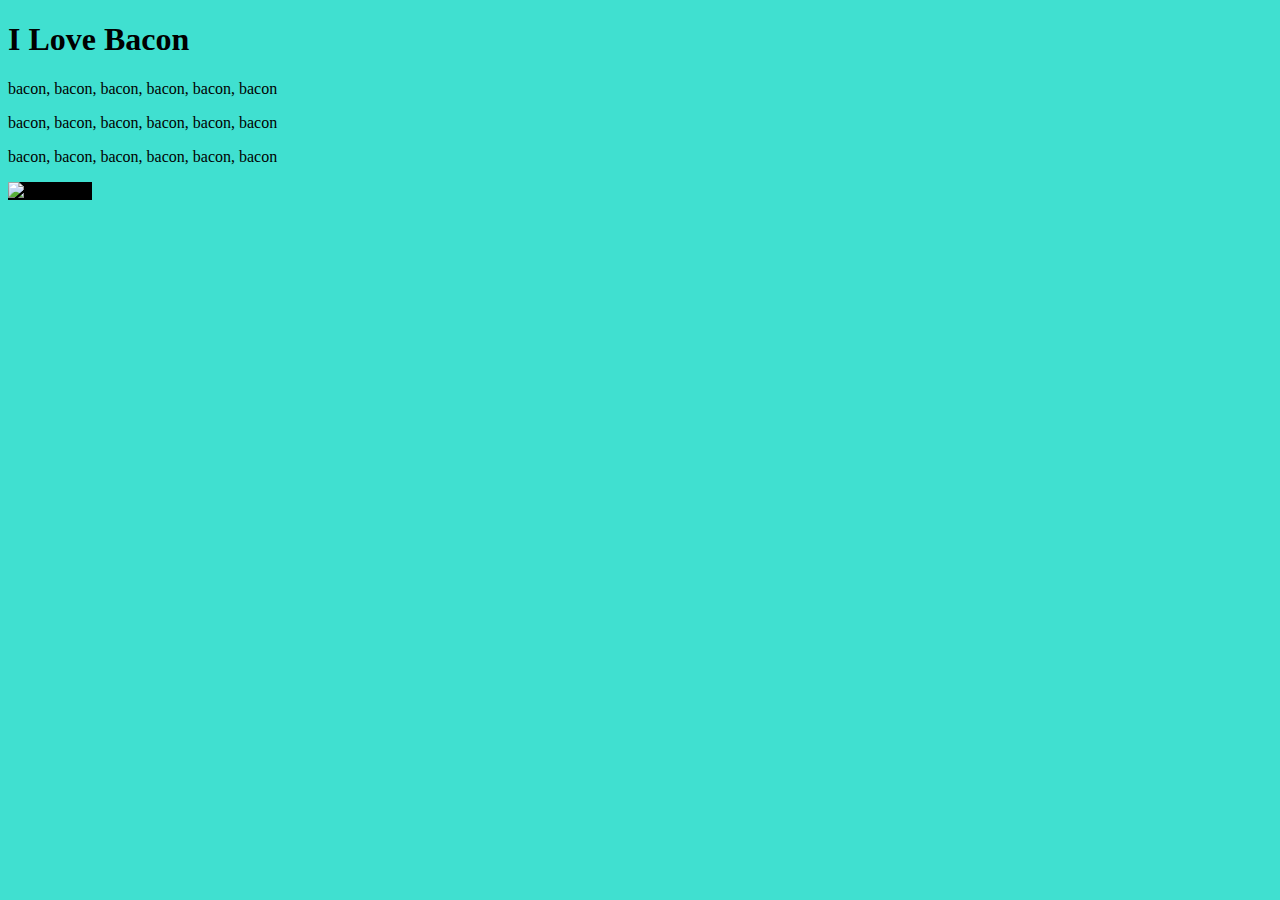
==== WD3.5 Bacon Fansite Start Here/index.html @ ec7867a3 "new lecture about css" ====
<!DOCTYPE html>
<html>
  <head>
    <meta charset="utf-8" />
    <title>Bacon Fansite</title>
    <link rel="stylesheet" href="css/styles.css" />
  </head>

  <body>
    <h1>I Love Bacon</h1>
    <p>bacon, bacon, bacon, bacon, bacon, bacon</p>
    <p>bacon, bacon, bacon, bacon, bacon, bacon</p>
    <p>bacon, bacon, bacon, bacon, bacon, bacon</p>
    <img
      class="bacon"
      src="https://emojipedia-us.s3.amazonaws.com/thumbs/240/apple/118/bacon_1f953.png"
      alt="bacon-img"
    />
  </body>
</html>
---- WD3.5 Bacon Fansite Start Here/css/styles.css ----
/***************************TAG SELECTORS*************************/

body {
  background-color: turquoise;
}

/**************************CLASS SELECTORS***************************/

.bacon {
  background-color: black;
}
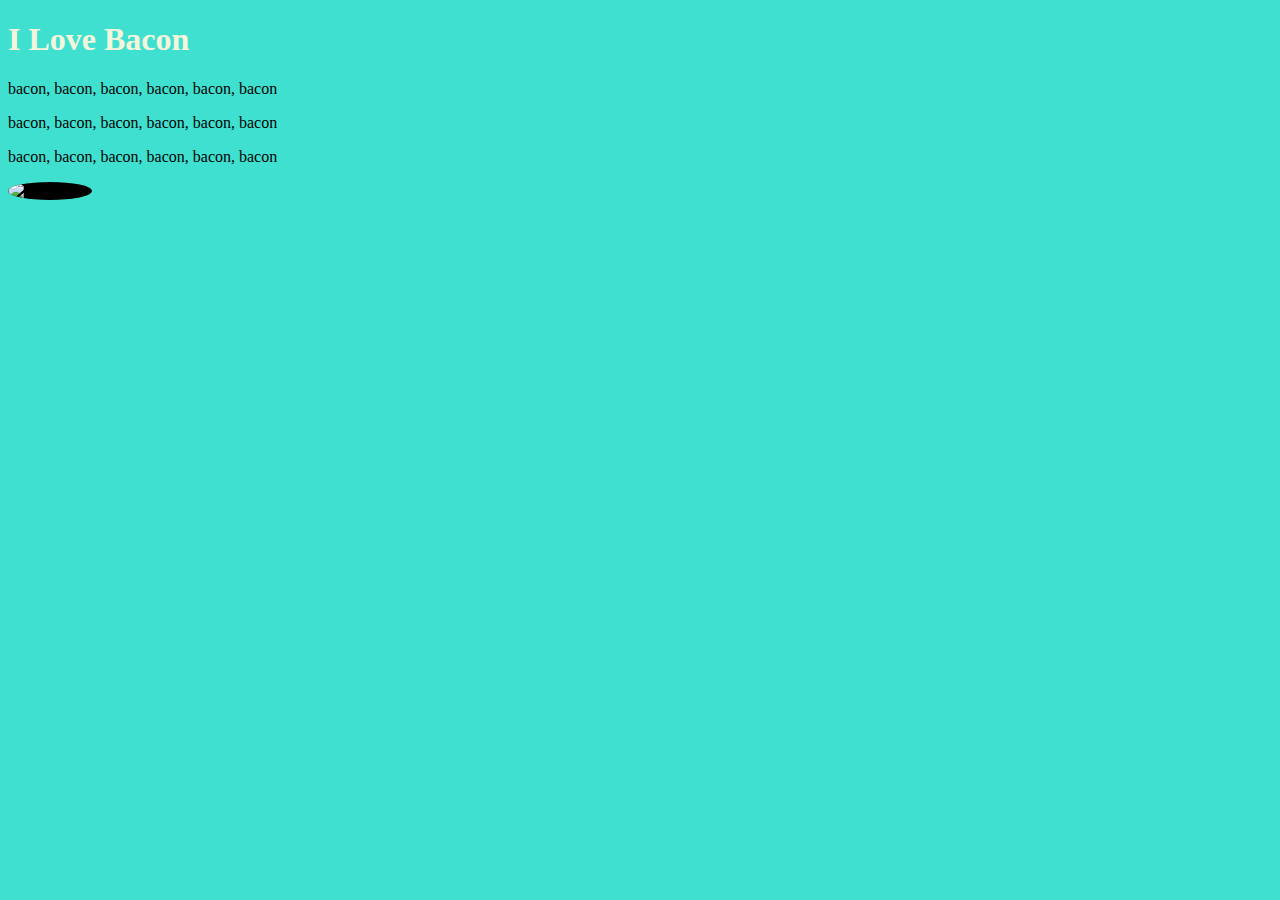
==== commit 88a3a418: "finish section 4" ====
--- a/WD3.5 Bacon Fansite Start Here/index.html
+++ b/WD3.5 Bacon Fansite Start Here/index.html
@@ -7,7 +7,7 @@
   </head>
 
   <body>
-    <h1>I Love Bacon</h1>
+    <h1 id="heading">I Love Bacon</h1>
     <p>bacon, bacon, bacon, bacon, bacon, bacon</p>
     <p>bacon, bacon, bacon, bacon, bacon, bacon</p>
     <p>bacon, bacon, bacon, bacon, bacon, bacon</p>
--- a/WD3.5 Bacon Fansite Start Here/css/styles.css
+++ b/WD3.5 Bacon Fansite Start Here/css/styles.css
@@ -8,4 +8,18 @@
 
 .bacon {
   background-color: black;
+  border-radius: 100%;
 }
+
+/***********************ID SELECTORS********************************/
+#heading {
+  color: beige;
+}
+
+/** Id is unique **/
+
+/**PSEUDOCLASS*********/
+
+img:hover {
+  background-color: gold;
+}
